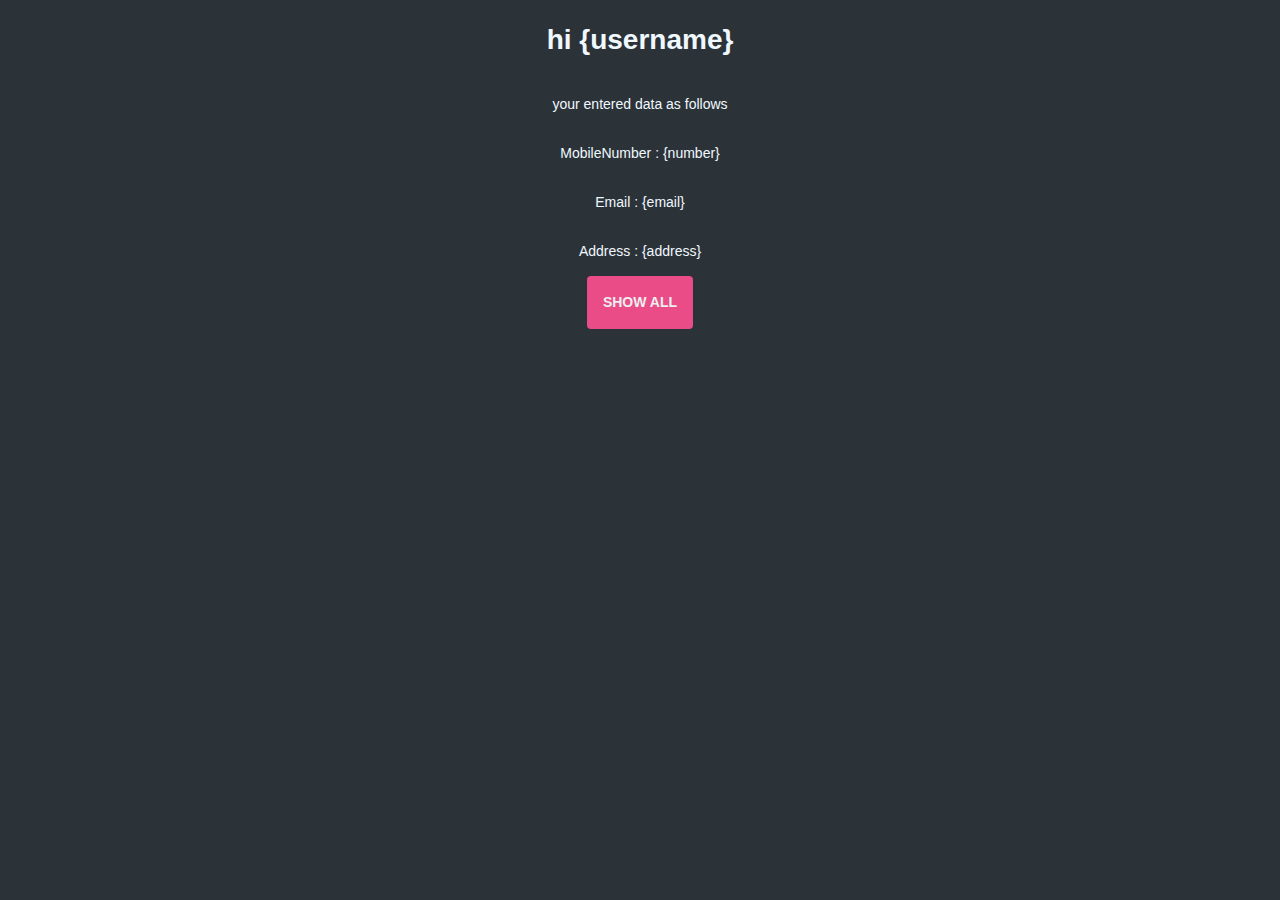
==== Day2/task2/clientSide/welcome.html @ bc98eda3 "day2 node js" ====
<!DOCTYPE html>
<html lang="en">
  <head>
    <meta charset="UTF-8" />
    <meta http-equiv="X-UA-Compatible" content="IE=edge" />
    <meta name="viewport" content="width=device-width, initial-scale=1.0" />
    <link rel="stylesheet" href="./style.css" />
    <title>Document</title>
  </head>
  <body>
    <div
      style="
        display: flex;
        justify-content: center;
        align-items: center;
        color: aliceblue;
        flex-direction: column;
      "
    >
      <h1>hi {username}</h1>
      <p>your entered data as follows</p>
      <p>MobileNumber : {number}</p>
      <p>Email : {email}</p>
      <p>Address : {address}</p>
      <form action="./allData.html" method="get" class="form">
        <input type="submit" value="Show All" id="showAll" />
      </form>
    </div>
  </body>
</html>
---- Day2/task2/clientSide/style.css ----
/* @use postcss-preset-env {
    stage: 0;
  } */
  
  /* config.css */
  
  :root {
    --baseColor: #606468;
  }
  
  /* helpers/align.css */
  
  .align {
    display: grid;
    place-items: center;
  }
  
  .grid {
    inline-size: 90%;
    margin-inline: auto;
    max-inline-size: 20rem;
  }
  
 
  :root {
    --iconFill: var(--baseColor);
  }
  
  .icons {
    display: none;
  }
  
  .icon {
    block-size: 1em;
    display: inline-block;
    fill: var(--iconFill);
    inline-size: 1em;
    vertical-align: middle;
  }
  
  /* layout/base.css */
  
  :root {
    --htmlFontSize: 100%;
  
    --bodyBackgroundColor: #2c3338;
    --bodyColor: var(--baseColor);
    --bodyFontFamily: "Open Sans";
    --bodyFontFamilyFallback: sans-serif;
    --bodyFontSize: 0.875rem;
    --bodyFontWeight: 400;
    --bodyLineHeight: 1.5;
  }
  
  * {
    box-sizing: inherit;
  }
  
  html {
    box-sizing: border-box;
    font-size: var(--htmlFontSize);
  }
  
  body {
    background-color: var(--bodyBackgroundColor);
    color: var(--bodyColor);
    font-family: var(--bodyFontFamily), var(--bodyFontFamilyFallback);
    font-size: var(--bodyFontSize);
    font-weight: var(--bodyFontWeight);
    line-height: var(--bodyLineHeight);
    margin: 0;
    min-block-size: 100vh;
  }
  
  /* modules/anchor.css */
  
  :root {
    --anchorColor: #eee;
  }
  
  a {
    color: var(--anchorColor);
    outline: 0;
    text-decoration: none;
  }
  
  a:focus,
  a:hover {
    text-decoration: underline;
  }
  
  /* modules/form.css */
  
  :root {
    --formGap: 0.875rem;
  }
  
  input {
    background-image: none;
    border: 0;
    color: inherit;
    font: inherit;
    margin: 0;
    outline: 0;
    padding: 0;
    transition: background-color 0.3s;
  }
  
  input[type="submit"] {
    cursor: pointer;
  }
  
  .form {
    display: grid;
    gap: var(--formGap);
  }
  
  .form input[type="password"],
  .form input[type="email"],
  .form input[type="text"],
  .form input[type="submit"] {
    inline-size: 100%;
  }
  
  .form__field {
    display: flex;
  }
  
  .form__input {
    flex: 1;
  }
  
  /* modules/login.css */
  
  :root {
    --loginBorderRadus: 0.25rem;
    --loginColor: #eee;
  
    --loginInputBackgroundColor: #3b4148;
    --loginInputHoverBackgroundColor: #434a52;
  
    --loginLabelBackgroundColor: #363b41;
  
    --loginSubmitBackgroundColor: #ea4c88;
    --loginSubmitColor: #eee;
    --loginSubmitHoverBackgroundColor: #d44179;
  }
  
  .login {
    color: var(--loginColor);
  }
  
   label,
   input[type="text"],
   input[type="password"],
   input[type="email"],
   input[type="submit"] {
    border-radius: var(--loginBorderRadus);
    padding: 1rem;
  }
  
   label {
    flex: 0.5;
    background-color: var(--loginLabelBackgroundColor);
    border-bottom-right-radius: 0;
    border-top-right-radius: 0;
    padding-inline: 1.25rem;
  }
  
   input[type="password"],
   input[type="email"],
   input[type="text"] {
    background-color: var(--loginInputBackgroundColor);
    border-bottom-left-radius: 0;
    border-top-left-radius: 0;
  }
  
   input[type="password"]:focus,
   input[type="password"]:hover,
   input[type="email"]:focus,
   input[type="email"]:hover,
   input[type="text"]:focus,
   input[type="text"]:hover {
    background-color: var(--loginInputHoverBackgroundColor);
  }
  
   input[type="submit"] {
    background-color: var(--loginSubmitBackgroundColor);
    color: var(--loginSubmitColor);
    font-weight: 700;
    text-transform: uppercase;
  }
  
   input[type="submit"]:focus,
   input[type="submit"]:hover {
    background-color: var(--loginSubmitHoverBackgroundColor);
  }
  
  /* modules/text.css */
  
  /* p {
    margin-block: 1.5rem;
  } */
  
  .text--center {
    text-align: center;
  }
  #container{
    display: flex;
    flex-wrap: wrap;

  }
  .userElement{
    display: flex;
    align-items: center;
    justify-content: center;
    border: 1px solid #eee;
    color: #fff;
    margin: 1.1rem;
    padding: 0.9rem;
    border-radius: 1.2rem;
    box-shadow: 5px 5px 10px 1px  #d44179;
  }
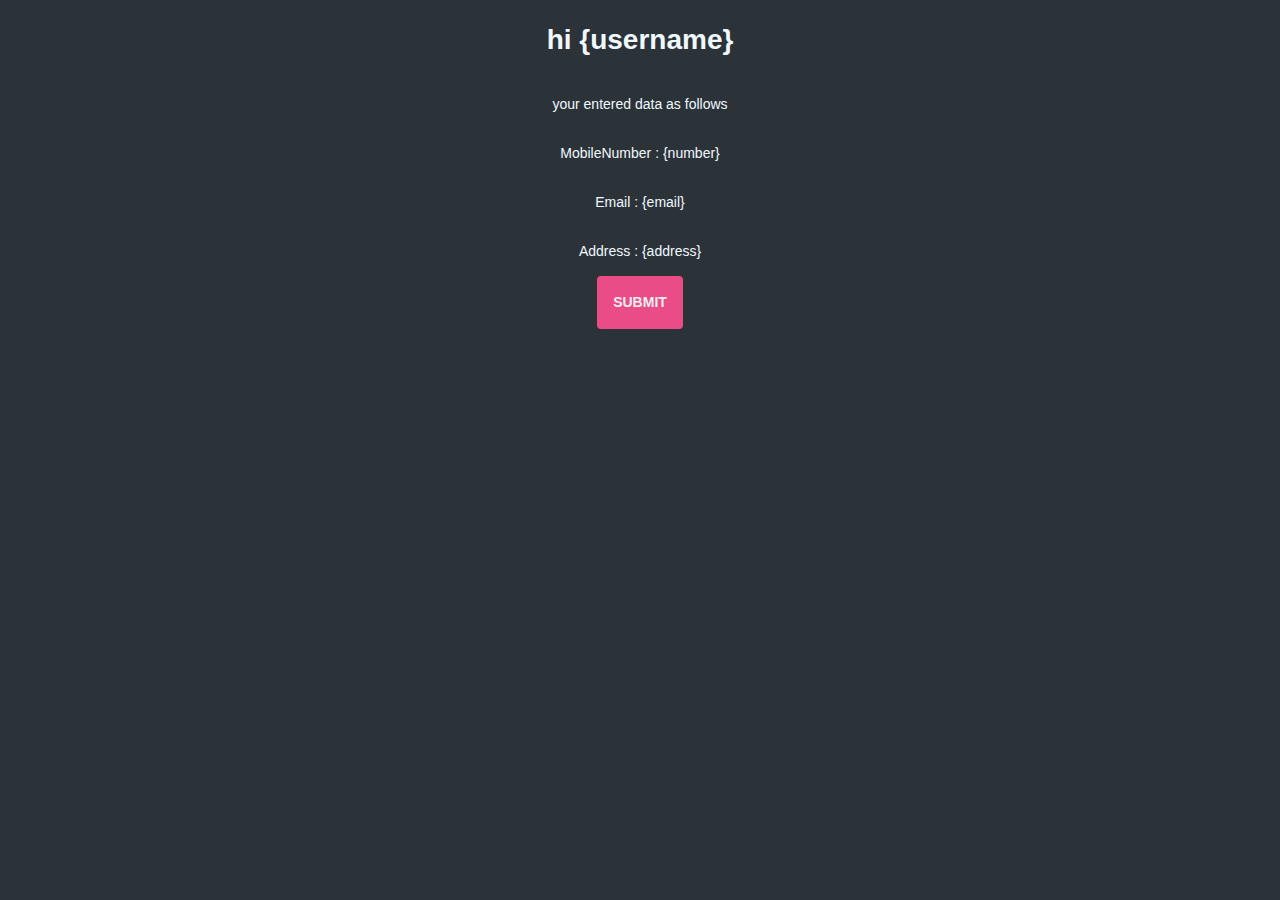
==== commit bd83a40b: "day3" ====
--- a/Day2/task2/clientSide/welcome.html
+++ b/Day2/task2/clientSide/welcome.html
@@ -22,8 +22,8 @@
       <p>MobileNumber : {number}</p>
       <p>Email : {email}</p>
       <p>Address : {address}</p>
-      <form action="./allData.html" method="get" class="form">
-        <input type="submit" value="Show All" id="showAll" />
+      <form method="get" action="./allData.html" class="form">
+        <input type="submit" />
       </form>
     </div>
   </body>
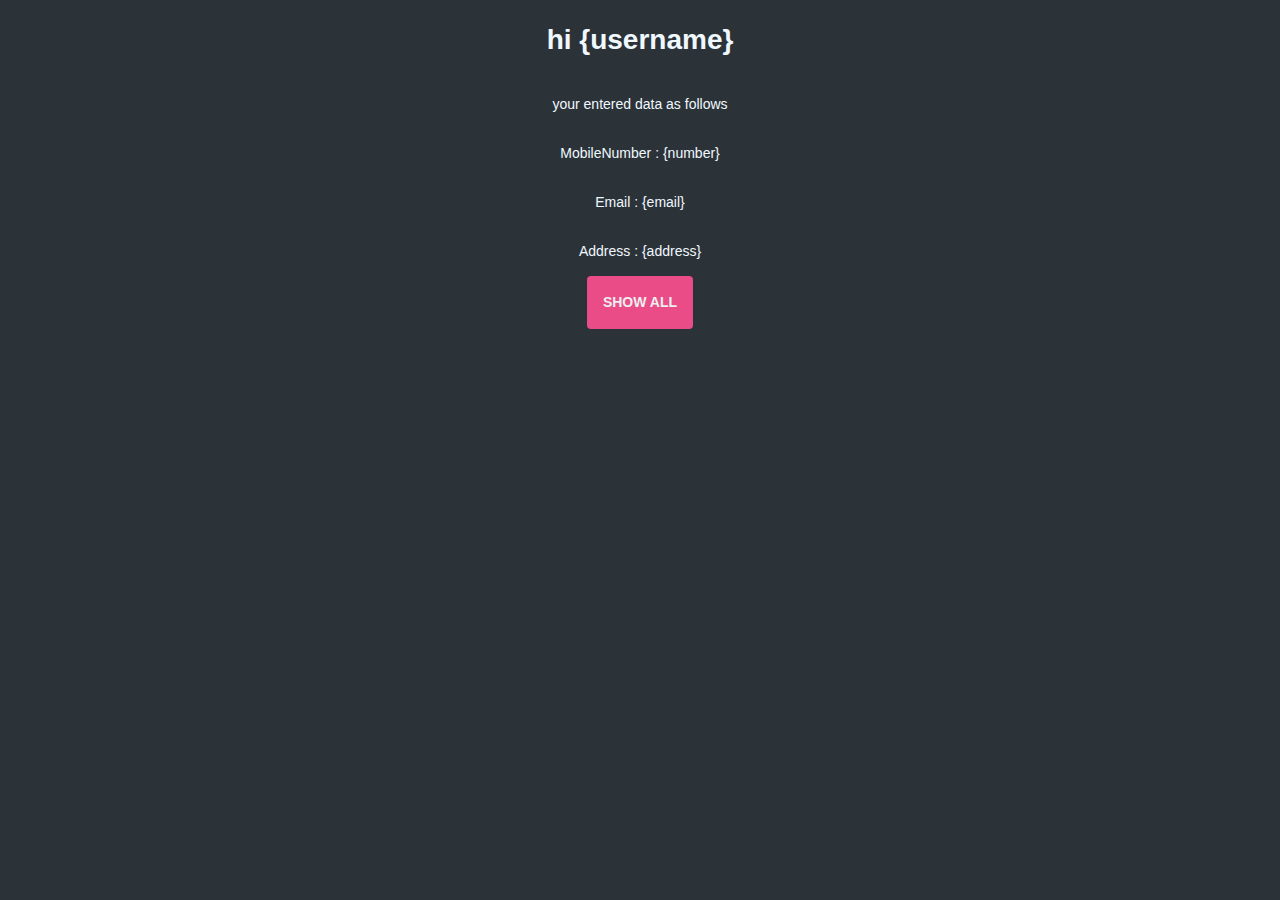
==== commit bddf4ca8: "Revert "day3"" ====
--- a/Day2/task2/clientSide/welcome.html
+++ b/Day2/task2/clientSide/welcome.html
@@ -22,8 +22,8 @@
       <p>MobileNumber : {number}</p>
       <p>Email : {email}</p>
       <p>Address : {address}</p>
-      <form method="get" action="./allData.html" class="form">
-        <input type="submit" />
+      <form action="./allData.html" method="get" class="form">
+        <input type="submit" value="Show All" id="showAll" />
       </form>
     </div>
   </body>
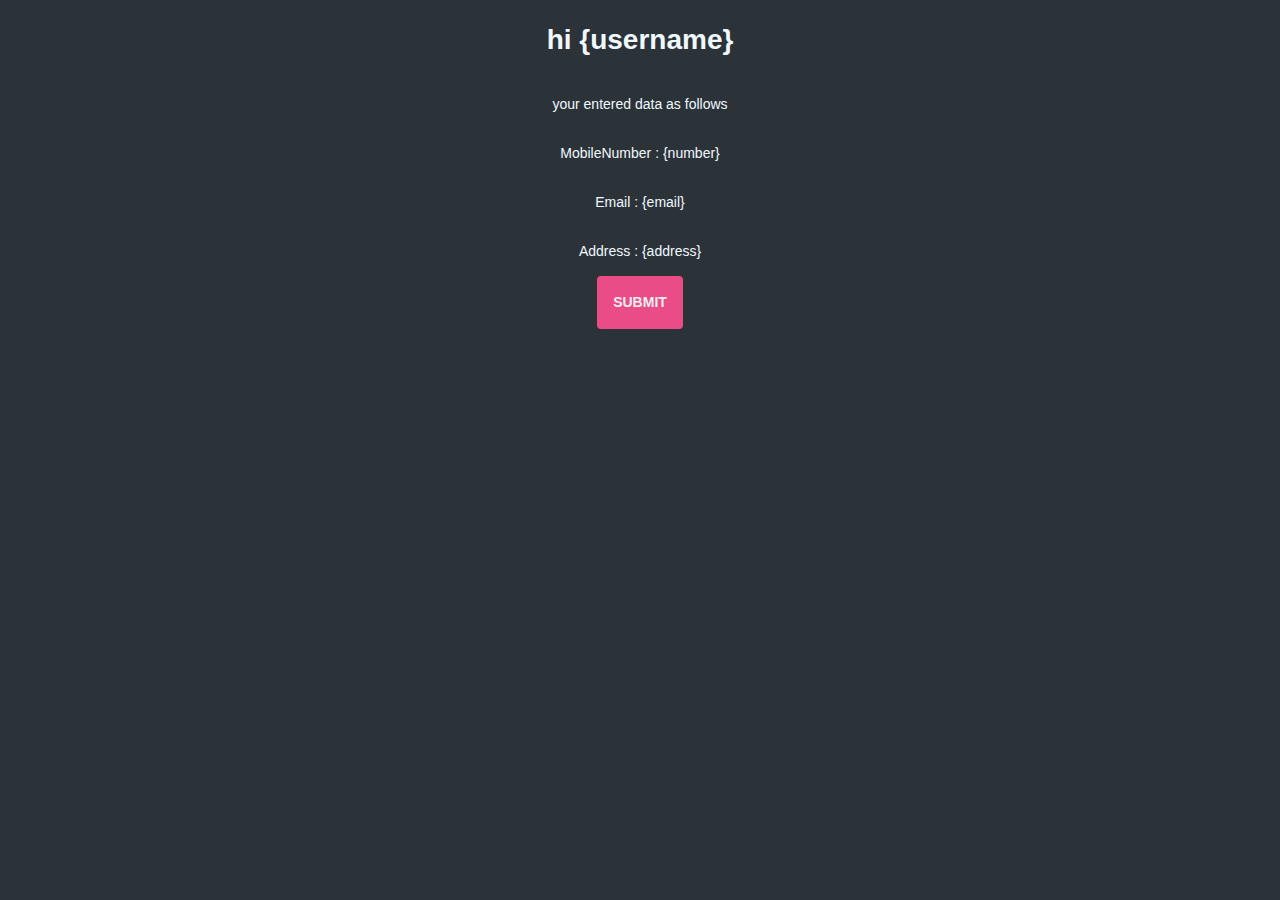
==== commit 0198aeb0: "day3" ====
--- a/Day2/task2/clientSide/welcome.html
+++ b/Day2/task2/clientSide/welcome.html
@@ -22,8 +22,8 @@
       <p>MobileNumber : {number}</p>
       <p>Email : {email}</p>
       <p>Address : {address}</p>
-      <form action="./allData.html" method="get" class="form">
-        <input type="submit" value="Show All" id="showAll" />
+      <form method="get" action="./allData.html" class="form">
+        <input type="submit" />
       </form>
     </div>
   </body>
